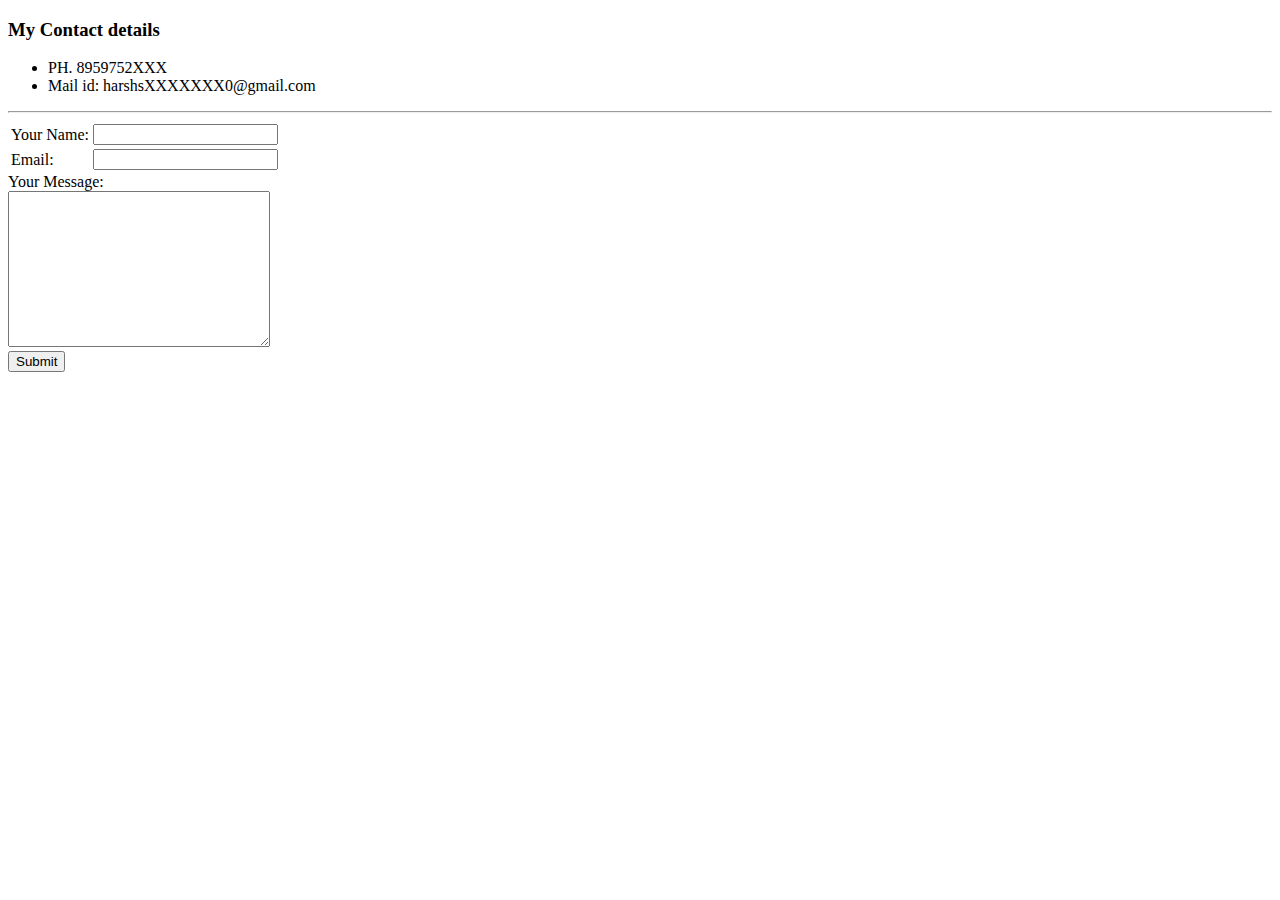
==== contactme.html @ 0a5204a7 "Add initial cv website files" ====
<!DOCTYPE html>
<html lang="en" dir="ltr">

<head>
  <meta charset="utf-8">
  <title>Contact details.</title>
</head>

<body>
  <h3>My Contact details</h3>
  <ul>
    <li>PH. 8959752XXX</li>
    <li>Mail id: harshsXXXXXXX0@gmail.com</li>
  </ul>
  <hr>
  <form class="" action="mailto:harshsXXXXXXX0@gmail.com" method="post" enctype="text/plain">
    <table>
      <tr>
        <td><label>Your Name:</label></td>
        <td><input type="text" name="name" value=""></td>
      </tr>
      <tr>
        <td><label>Email:</label></td>
        <td><input type="email" name="mail" value=""></td>
      </tr>
    </table>
    <label>Your Message:</label><br>
    <textarea name="Message" rows="10" cols="30"></textarea><br>
    <input type="submit" name="">


  </form>
</body>

</html>
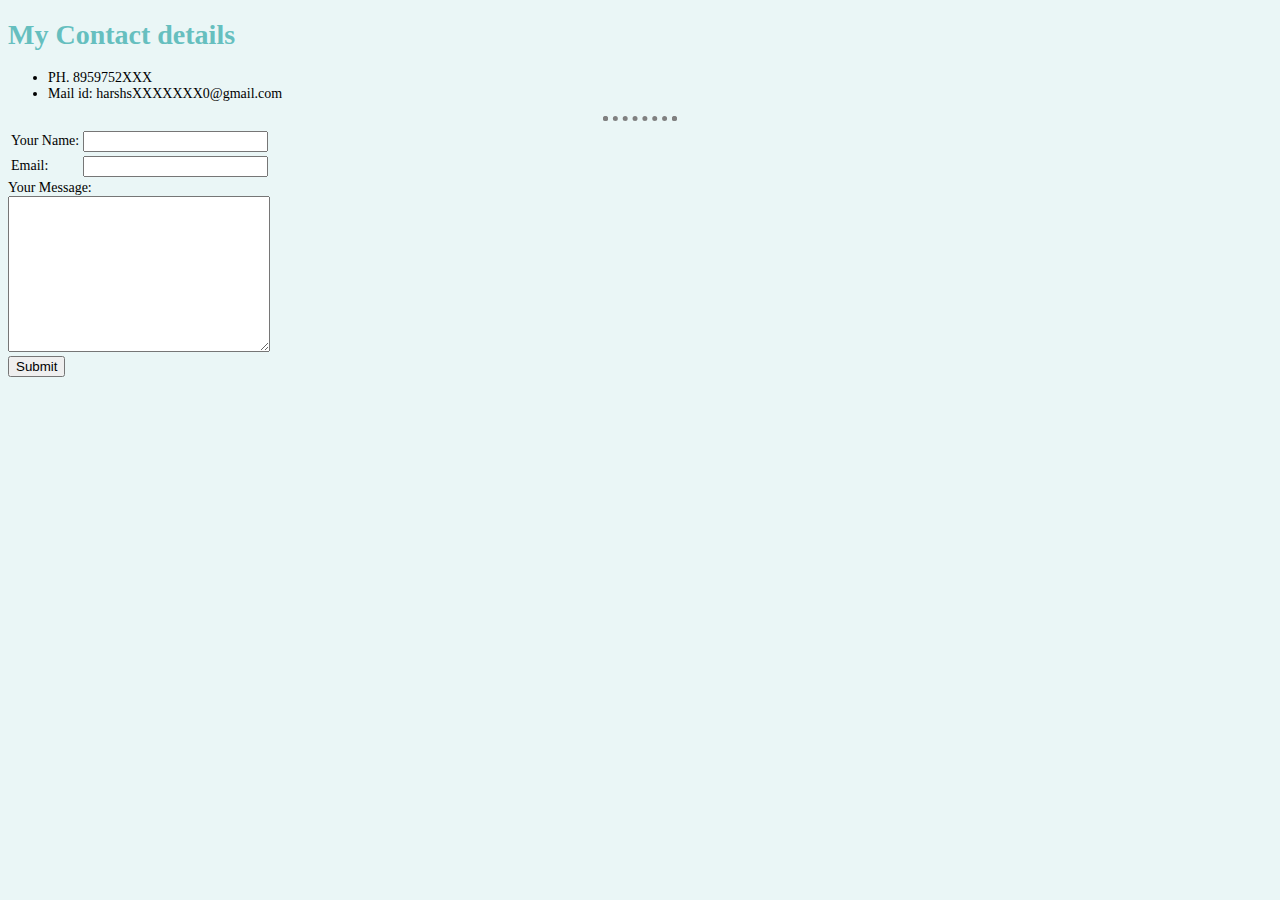
==== commit 0569f24e: "Add files via upload" ====
--- a/contactme.html
+++ b/contactme.html
@@ -4,10 +4,12 @@
 <head>
   <meta charset="utf-8">
   <title>Contact details.</title>
+  <link rel="stylesheet" href="css/Styles.css">
+
 </head>
 
 <body>
-  <h3>My Contact details</h3>
+  <h1>My Contact details</h1>
   <ul>
     <li>PH. 8959752XXX</li>
     <li>Mail id: harshsXXXXXXX0@gmail.com</li>
--- a/css/Styles.css
+++ b/css/Styles.css
@@ -0,0 +1,21 @@
+body {
+  background-color: #EAF6F6;
+  font-family: cursive;
+  font-size: 14px;
+
+}
+
+hr {
+  width: 5%;
+  border-width: 5px;
+  border-style: dotted;
+  border-top: none;
+  color: grey;
+}
+
+h1{
+  color: #66BFBF;
+}
+h3{
+  color: #66BFBF;
+}
